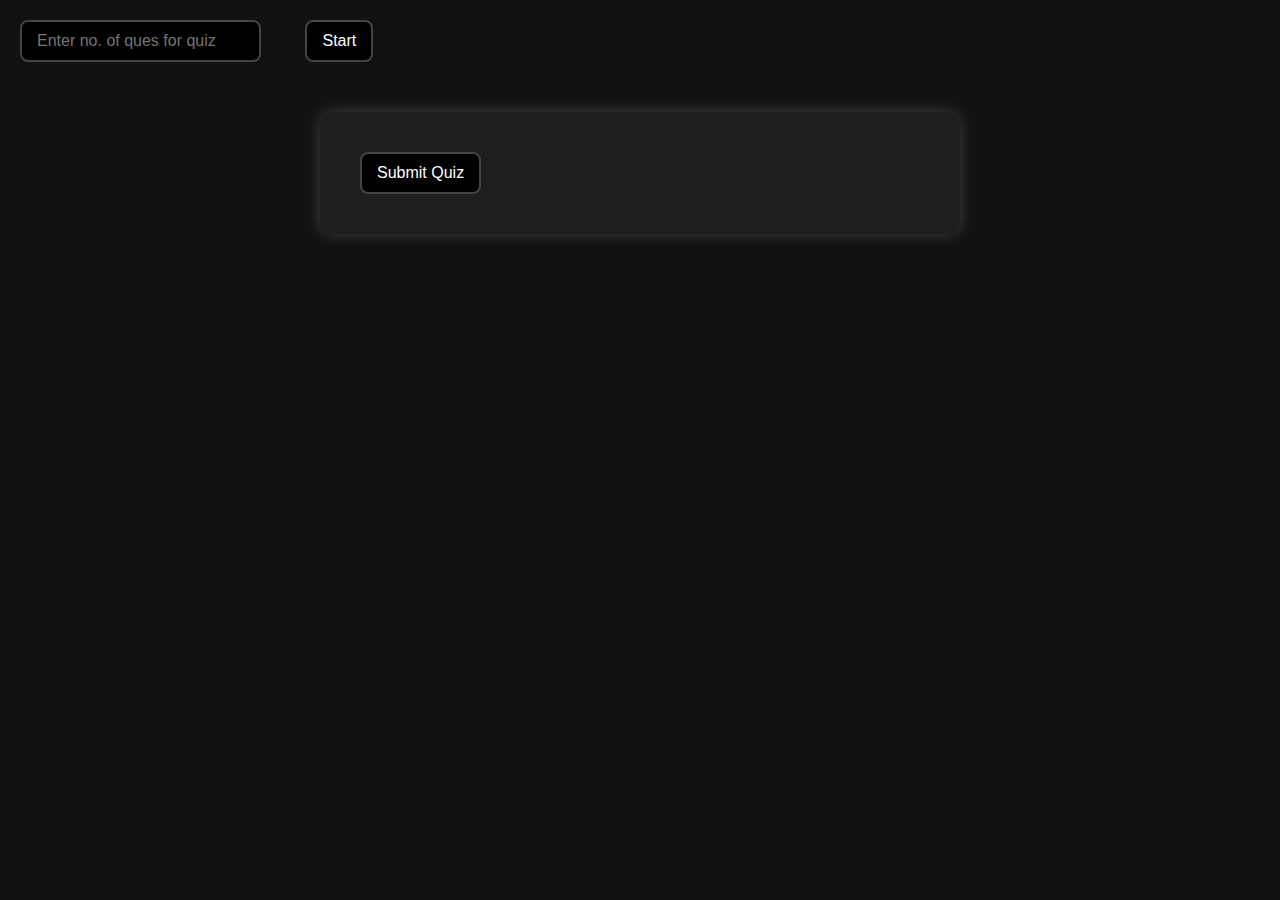
==== random_quiz/index.html @ 527fbf4d "quiz" ====
<!DOCTYPE html>
<html lang="en">
<head>
    <meta charset="UTF-8">
    <meta name="viewport" content="width=device-width, initial-scale=1.0">
    <link rel="stylesheet" href="./style.css">
    <title>Document</title>
</head>

<body>

    <input type="text" name="no" id="num" placeholder="Enter no. of ques for quiz" >
    <button>Start</button>
    <form id="form">       
         <!-- <div class="ques"> What is js?</div>       
            <ul>
                <li>
                    <input type="radio" class="option" name="opt" id="op1">
                    <label for="op1">option1</label>
            
                </li>
                <li>
                    <input type="radio" class="option" name="opt" id="op2">
                    <label for="op2">option1</label>
            
                </li> -->
                <!-- <li>
                    <input type="radio" class="option" name="opt" id="op3">
                    <label for="op3">option1</label>
            
                </li>
                <li>
                    <input type="radio" class="option" name="opt" id="op4">
                    <label for="op4">option1</label>
            
                </li>

            </ul>
         -->
      <button type="submit" id="Submit_btn">Submit Quiz</button>
    </form>
    <script src="./first.js"></script>
</body>
</html>
---- random_quiz/style.css ----
body {
    background-color: #121212;
    color: #ffffff;
    font-family: Arial, sans-serif;
    min-height: 100vh;
    margin: 0;
    transition: background-color 0.5s ease;
}

#form {
    background-color: #1e1e1e;
    padding: 20px;
    border-radius: 12px;
    max-width: 600px;
    margin: 30px auto;
    box-shadow: 0 0 15px rgba(255, 255, 255, 0.2);
    align-items: center;
}

.ques {
    text-align: center;
    background-color: #333333;
    padding: 12px;
    margin-bottom: 15px;
    border-radius: 8px;
    font-weight: bold;
    color: #ffffff;
}

ul {
    padding: 0;
}

ul li {
    list-style: none;
    background-color: #282828;
    margin-bottom: 10px;
    padding: 10px;
    border-radius: 8px;
}

button, #num {
    background-color: #000000;
    color: #ffffff;
    border: 2px solid #444444;
    padding: 10px 15px;
    border-radius: 8px;
    cursor: pointer;
    font-size: 16px;
    margin: 20px;
}

button:hover, #num:hover {
    background-color: #444444;
    color: #ffffff;
}
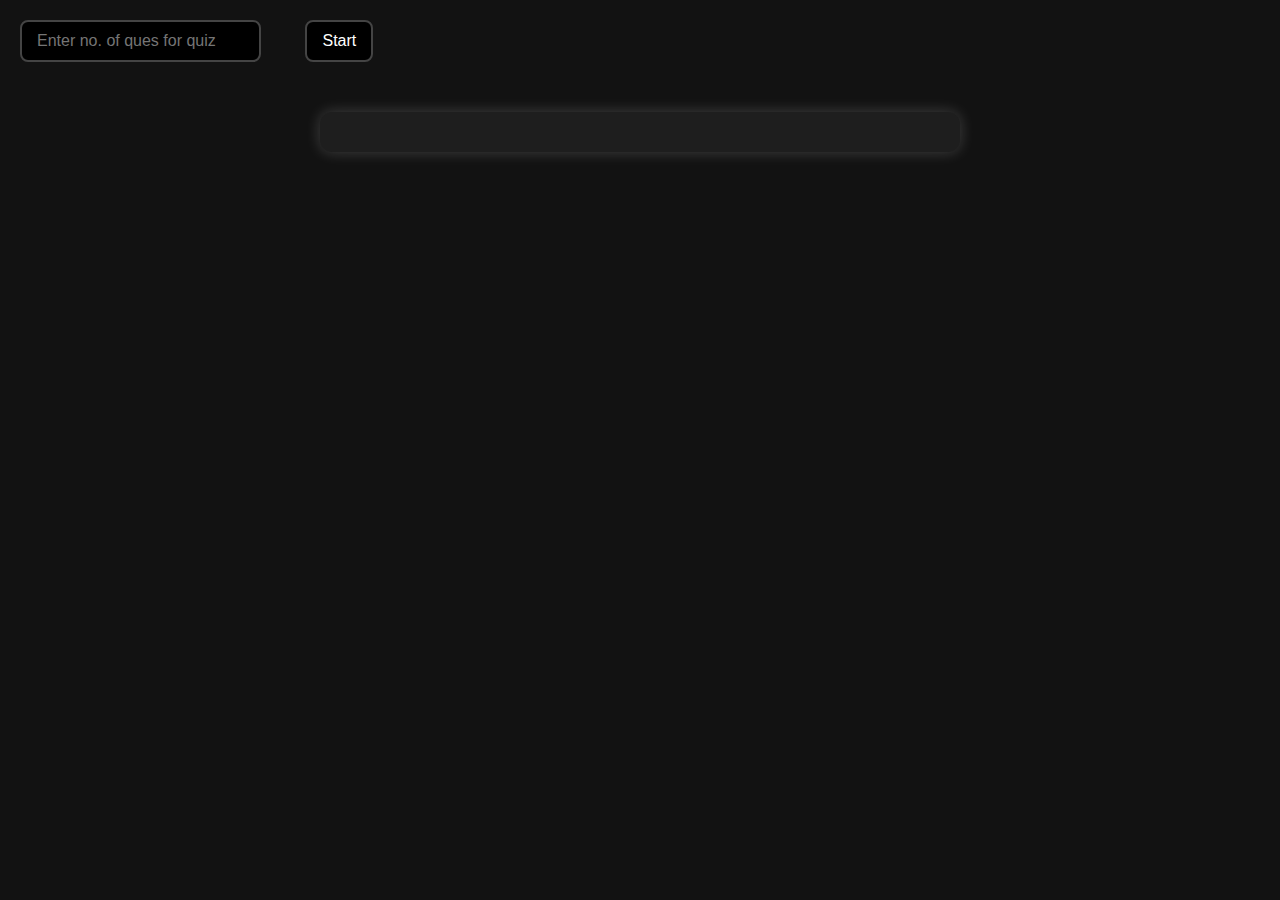
==== commit bc93cfda: "stone paper scissor game" ====
--- a/random_quiz/index.html
+++ b/random_quiz/index.html
@@ -10,34 +10,31 @@
 <body>
 
     <input type="text" name="no" id="num" placeholder="Enter no. of ques for quiz" >
-    <button>Start</button>
+    <button type="button">Start</button>
     <form id="form">       
          <!-- <div class="ques"> What is js?</div>       
-            <ul>
-                <li>
-                    <input type="radio" class="option" name="opt" id="op1">
-                    <label for="op1">option1</label>
+           
+               <label for="op1">
+                    <input type="radio" class="option" name="opt" id="op1" value="1">option1
+                    </label>
             
-                </li>
-                <li>
-                    <input type="radio" class="option" name="opt" id="op2">
-                    <label for="op2">option1</label>
+              
+                    <label for="op2">
+                    <input type="radio" class="option" name="opt" id="op2" value="2">option2
+                    </label>
             
-                </li> -->
-                <!-- <li>
-                    <input type="radio" class="option" name="opt" id="op3">
-                    <label for="op3">option1</label>
+              
+              
+                    <label for="op3">
+                    <input type="radio" class="option" name="opt" id="op3" value="3">option3
+                    </label>
             
-                </li>
-                <li>
-                    <input type="radio" class="option" name="opt" id="op4">
-                    <label for="op4">option1</label>
-            
-                </li>
-
-            </ul>
-         -->
-      <button type="submit" id="Submit_btn">Submit Quiz</button>
+              
+                    <label for="op4">
+                    <input type="radio" class="option" name="opt" id="op4" value="4">option4
+                   </label> -->
+                
+      <!-- <button type="submit" id="Submit_btn">Submit Quiz</button> -->
     </form>
     <script src="./first.js"></script>
 </body>
--- a/random_quiz/style.css
+++ b/random_quiz/style.css
@@ -39,7 +39,7 @@
     border-radius: 8px;
 }
 
-button, #num {
+button, #num ,.result{
     background-color: #000000;
     color: #ffffff;
     border: 2px solid #444444;
@@ -53,4 +53,4 @@
 button:hover, #num:hover {
     background-color: #444444;
     color: #ffffff;
-}+}
